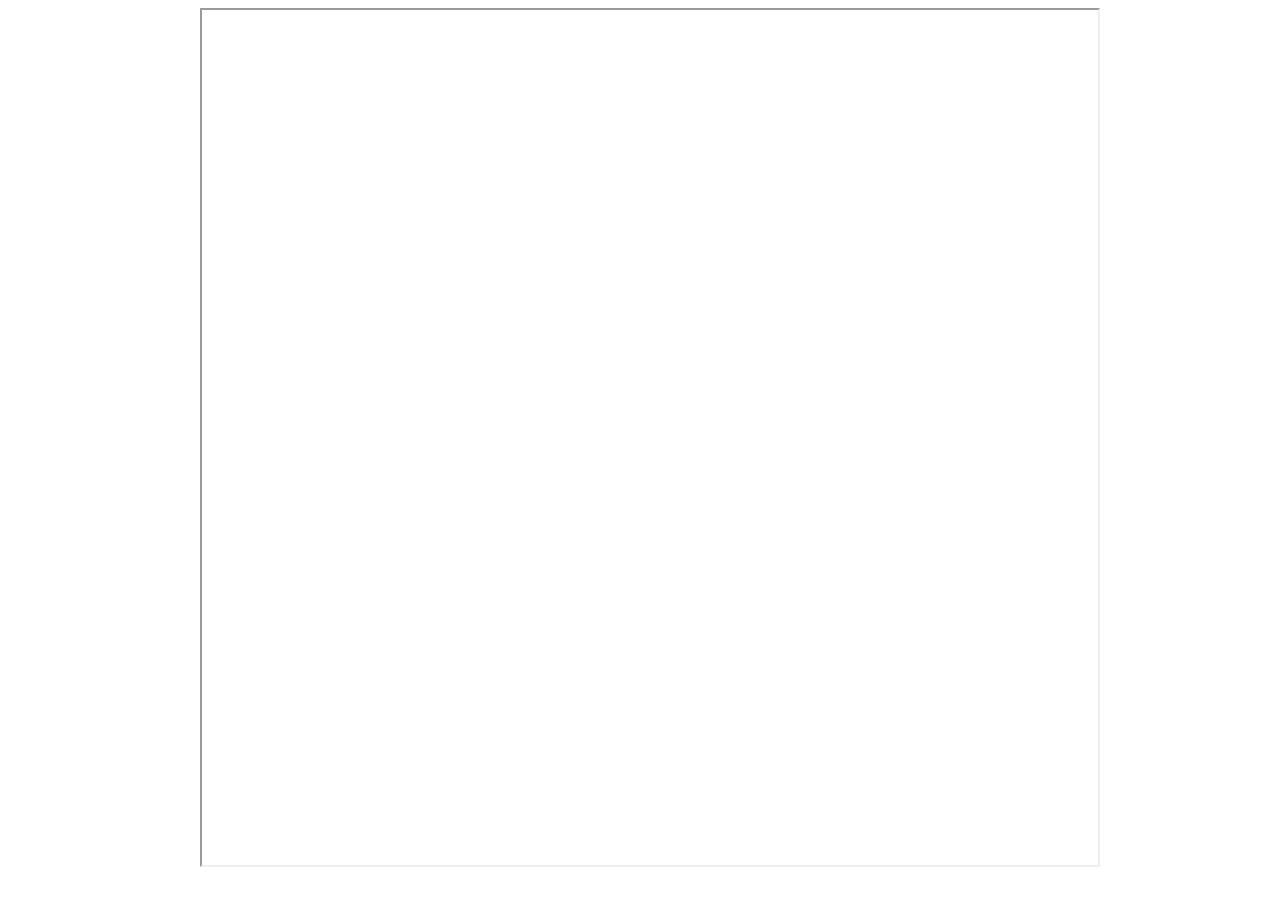
==== 3Dcar/3DcarReflection.html @ 380d1f02 "added folders to github" ====
<!DOCTYPE html>

<head>

    <style>

        iframe {
            margin-left: 15vw;
            margin-bottom: vh;
            margin-top: vh;
            height: 95vh;
            width: 70vw;
            position: absolute;
            z-index: -1;
        }

    </style>

</head>

<body>



        <iframe src="https://docs.google.com/document/d/e/2PACX-1vT_qRgd0zu6MErXEdI89EeY44moEISWzxn7qbxwAu_EAVRz6a8jplX4NJBrp4UK6YIsp1oVATGc96mG/pub?embedded=true"></iframe>



</body>
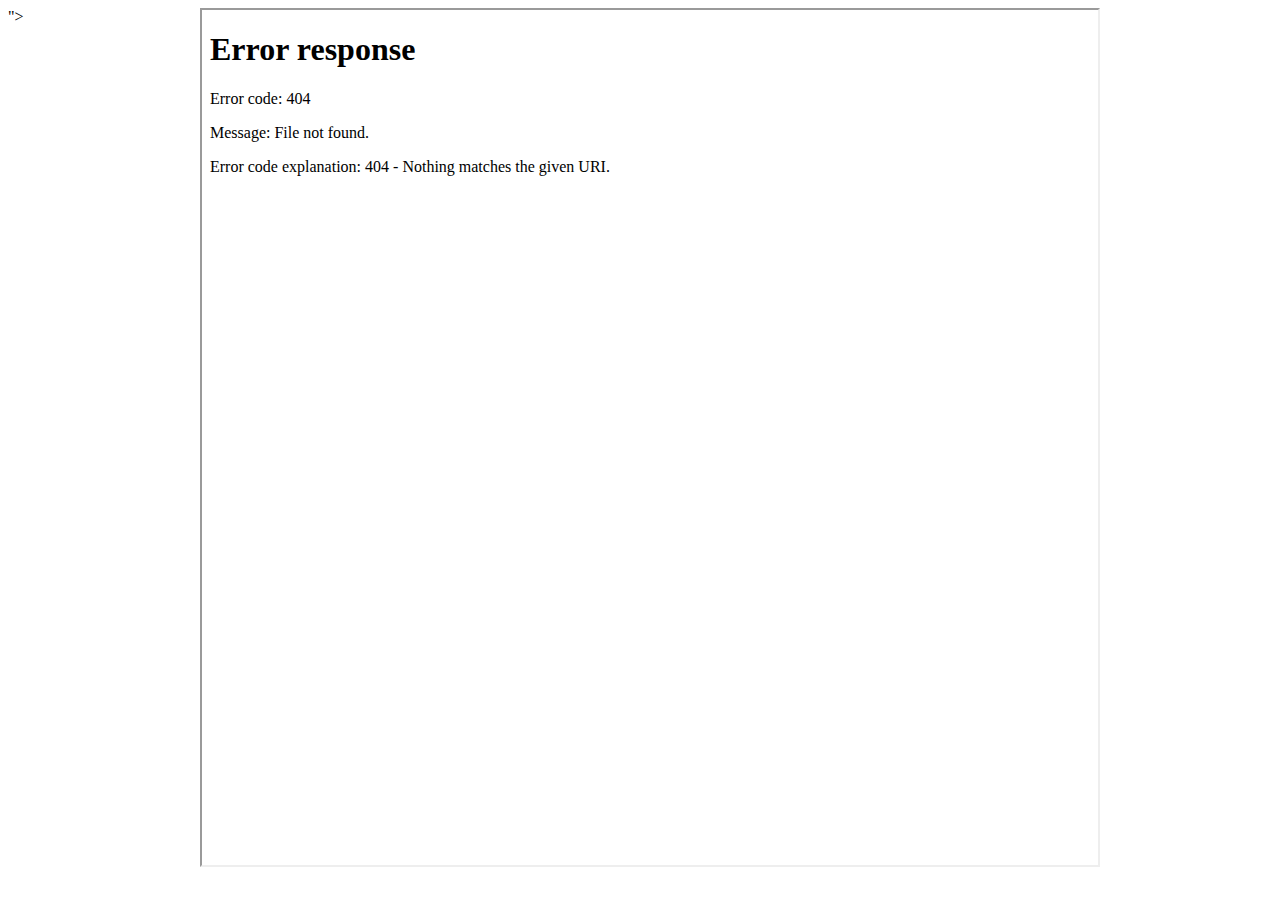
==== commit cf68c335: "creating iFrames" ====
--- a/3Dcar/3DcarReflection.html
+++ b/3Dcar/3DcarReflection.html
@@ -22,7 +22,7 @@
 
 
 
-        <iframe src="https://docs.google.com/document/d/e/2PACX-1vT_qRgd0zu6MErXEdI89EeY44moEISWzxn7qbxwAu_EAVRz6a8jplX4NJBrp4UK6YIsp1oVATGc96mG/pub?embedded=true"></iframe>
+        <iframe src="<iframe src="https://docs.google.com/document/d/e/2PACX-1vR3dGpL1BcmPxXpLBW-7Hihslmm03W56GQZqvyW1_cZJv-ww9U9O9hzyvRkH-TVBpSHFtaTW76nn1ON/pub?embedded=true"></iframe>"></iframe>
 
 
 
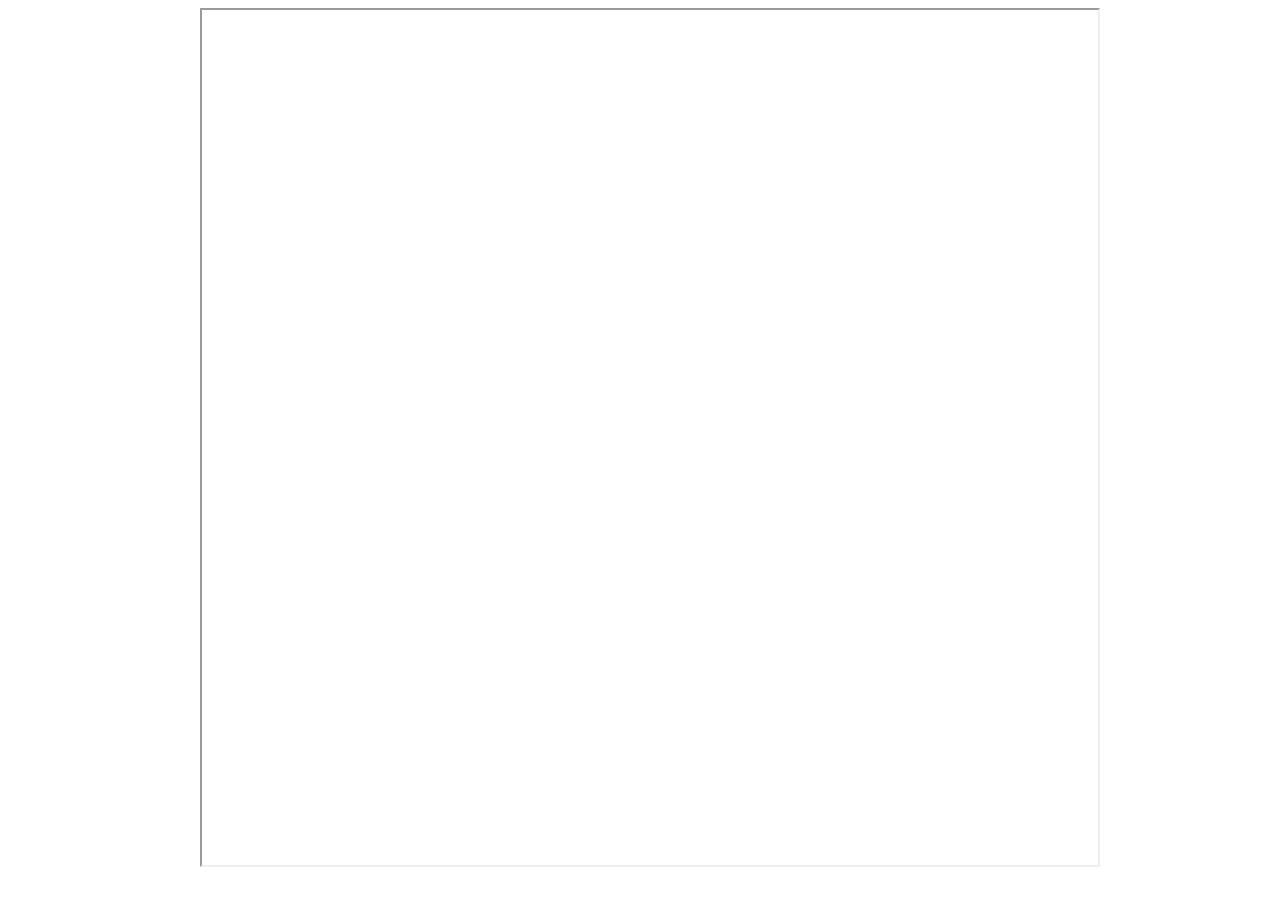
==== commit 14e4d3c2: "Update 3DcarReflection.html" ====
--- a/3Dcar/3DcarReflection.html
+++ b/3Dcar/3DcarReflection.html
@@ -22,7 +22,7 @@
 
 
 
-        <iframe src="<iframe src="https://docs.google.com/document/d/e/2PACX-1vR3dGpL1BcmPxXpLBW-7Hihslmm03W56GQZqvyW1_cZJv-ww9U9O9hzyvRkH-TVBpSHFtaTW76nn1ON/pub?embedded=true"></iframe>"></iframe>
+       <iframe src="https://docs.google.com/document/d/e/2PACX-1vR3dGpL1BcmPxXpLBW-7Hihslmm03W56GQZqvyW1_cZJv-ww9U9O9hzyvRkH-TVBpSHFtaTW76nn1ON/pub?embedded=true"></iframe>
 
 
 
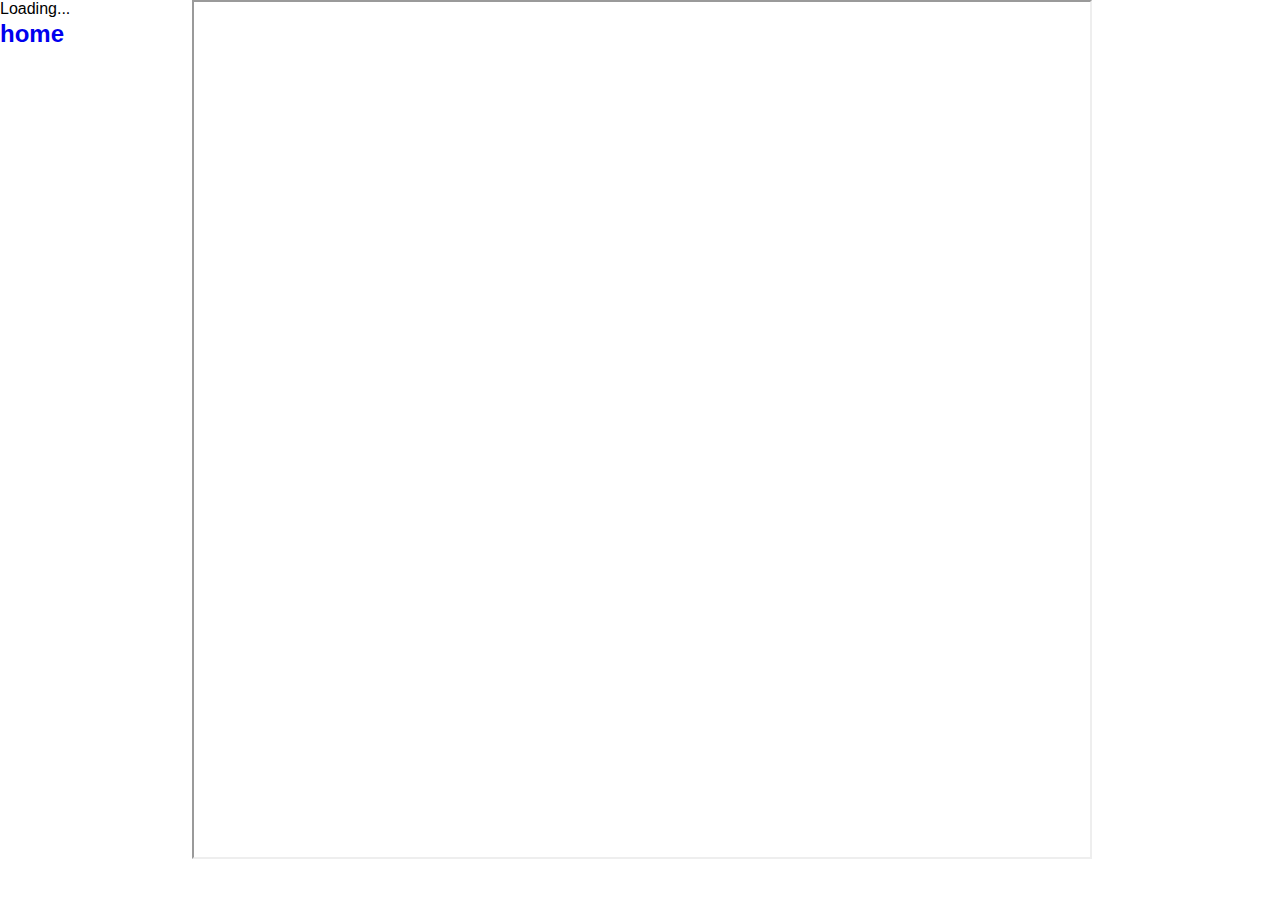
==== commit 89a81255: "Update 3DcarReflection.html" ====
--- a/3Dcar/3DcarReflection.html
+++ b/3Dcar/3DcarReflection.html
@@ -2,6 +2,10 @@
 
 <head>
 
+    <script src="../p5.js"></script>
+    <script src="../p5.sound.min.js"></script>
+    <link rel="stylesheet" type="text/css" href="../style.css">
+    
     <style>
 
         iframe {
@@ -21,7 +25,8 @@
 <body>
 
 
-
+       <script src="../sketch.js"></script>
+       <a href = "../index.html" ><h2>home</h2></a>
        <iframe src="https://docs.google.com/document/d/e/2PACX-1vR3dGpL1BcmPxXpLBW-7Hihslmm03W56GQZqvyW1_cZJv-ww9U9O9hzyvRkH-TVBpSHFtaTW76nn1ON/pub?embedded=true"></iframe>
 
 
--- a/style.css
+++ b/style.css
@@ -0,0 +1,74 @@
+html, body {
+  margin: 0;
+  padding: 0;
+  font-family:'Roboto', sans-serif;
+  background-color: rgb(255, 255, 255);
+}
+
+canvas {
+  display: block;
+  z-index: -1;
+}
+
+img {
+  border: 5px solid #000;
+}
+
+h1{
+  color: black;
+     position: absolute;
+     left: 50%;
+     transform: translateX(-50%) translateY(-50%);
+     text-align: center;
+     top: 0%;
+}
+
+h2{
+  position: absolute;
+}
+
+p{
+    position: absolute;
+    font-size: 0.875em;
+    left: 50%;
+    transform: translateX(-50%) translateY(-50%);
+    text-align:center;
+    top: 5%;
+}
+
+table{
+  position: absolute;
+  z-index: 1;
+  width:100%;
+  top: 10%;
+
+}
+
+td {
+    width: 33vw;
+    height: 33vw;
+    vertical-align: baseline;
+    padding-top:10px;
+    text-align:center;
+
+    &:after, &:before {
+        content: '';
+
+        display: block;
+        padding-bottom: calc(50% - 0.5em);
+    }
+}
+
+.container{
+  position: relative;
+}
+
+.project {
+  position: absolute;
+  width:50%;
+  float: left;
+
+  left: 0px;
+  top: 0px;
+  z-index: 1;
+}
